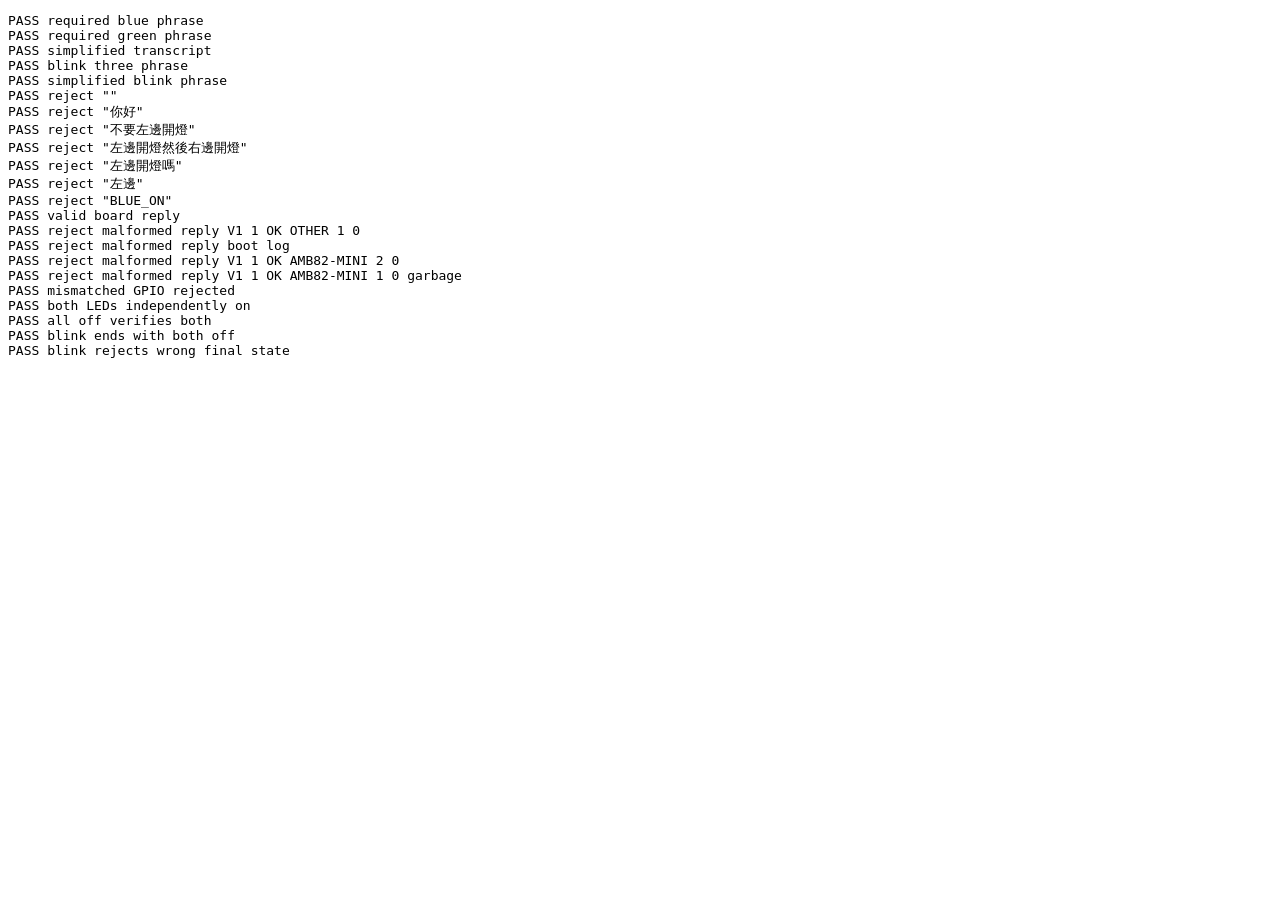
==== web/tests.html @ bc8c81c9 "Initial commit" ====
<!doctype html><html lang="en"><meta charset="utf-8"><title>Protocol tests</title>
<pre id="results">Running</pre><script src="protocol.js"></script><script>
const tests = [];
function check(name, condition) { tests.push({name, pass: !!condition}); }
const P = LedProtocol;
check('required blue phrase', P.recognize('左邊開燈') === 'BLUE_ON');
check('required green phrase', P.recognize('右邊開燈。') === 'GREEN_ON');
check('simplified transcript', P.recognize('右边开灯') === 'GREEN_ON');
check('blink three phrase', P.recognize('閃爍三次') === 'BLINK_THREE');
check('simplified blink phrase', P.recognize('闪烁三次。') === 'BLINK_THREE');
for (const phrase of ['', '你好', '不要左邊開燈', '左邊開燈然後右邊開燈', '左邊開燈嗎', '左邊', 'BLUE_ON']) {
  check('reject ' + JSON.stringify(phrase), P.recognize(phrase) === null);
}
check('valid board reply', P.parseReply('V1 123 OK AMB82-MINI 1 0').blue === true);
for (const line of ['V1 1 OK OTHER 1 0', 'boot log', 'V1 1 OK AMB82-MINI 2 0', 'V1 1 OK AMB82-MINI 1 0 garbage']) {
  check('reject malformed reply ' + line, P.parseReply(line) === null);
}
check('mismatched GPIO rejected', !P.matches('BLUE_ON', {blue:false,green:true}));
check('both LEDs independently on', P.matches('GREEN_ON', {blue:true,green:true}));
check('all off verifies both', !P.matches('ALL_OFF', {blue:false,green:true}));
check('blink ends with both off', P.matches('BLINK_THREE', {blue:false,green:false}));
check('blink rejects wrong final state', !P.matches('BLINK_THREE', {blue:true,green:false}));
document.getElementById('results').textContent = tests.map(t => `${t.pass ? 'PASS' : 'FAIL'} ${t.name}`).join('\n');
document.title = tests.every(t => t.pass) ? 'PASS' : 'FAIL';
</script></html>
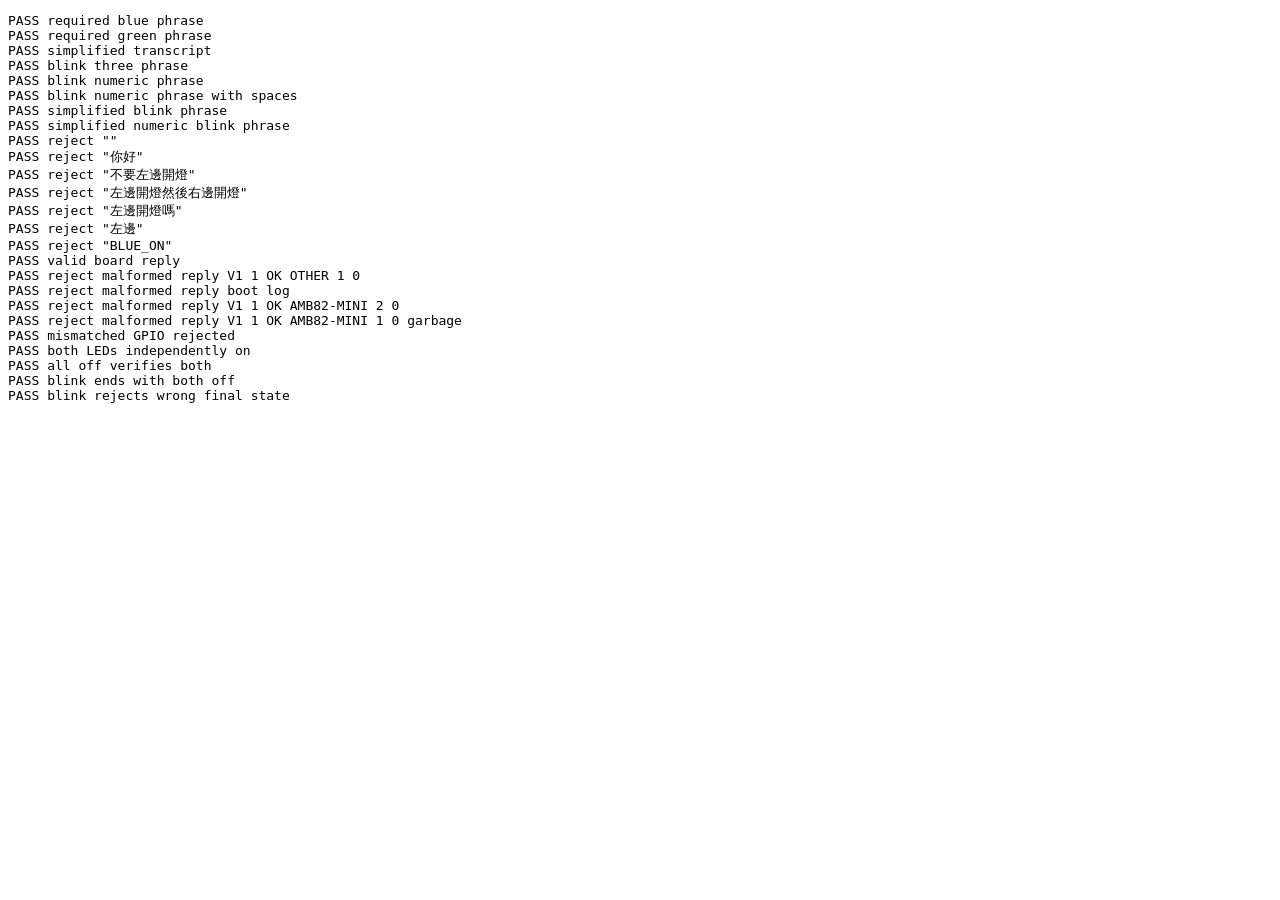
==== commit 96329678: "Update project" ====
--- a/web/tests.html
+++ b/web/tests.html
@@ -7,7 +7,10 @@
 check('required green phrase', P.recognize('右邊開燈。') === 'GREEN_ON');
 check('simplified transcript', P.recognize('右边开灯') === 'GREEN_ON');
 check('blink three phrase', P.recognize('閃爍三次') === 'BLINK_THREE');
+check('blink numeric phrase', P.recognize('閃爍3次') === 'BLINK_THREE');
+check('blink numeric phrase with spaces', P.recognize('閃爍 3 次。') === 'BLINK_THREE');
 check('simplified blink phrase', P.recognize('闪烁三次。') === 'BLINK_THREE');
+check('simplified numeric blink phrase', P.recognize('闪烁3次') === 'BLINK_THREE');
 for (const phrase of ['', '你好', '不要左邊開燈', '左邊開燈然後右邊開燈', '左邊開燈嗎', '左邊', 'BLUE_ON']) {
   check('reject ' + JSON.stringify(phrase), P.recognize(phrase) === null);
 }
